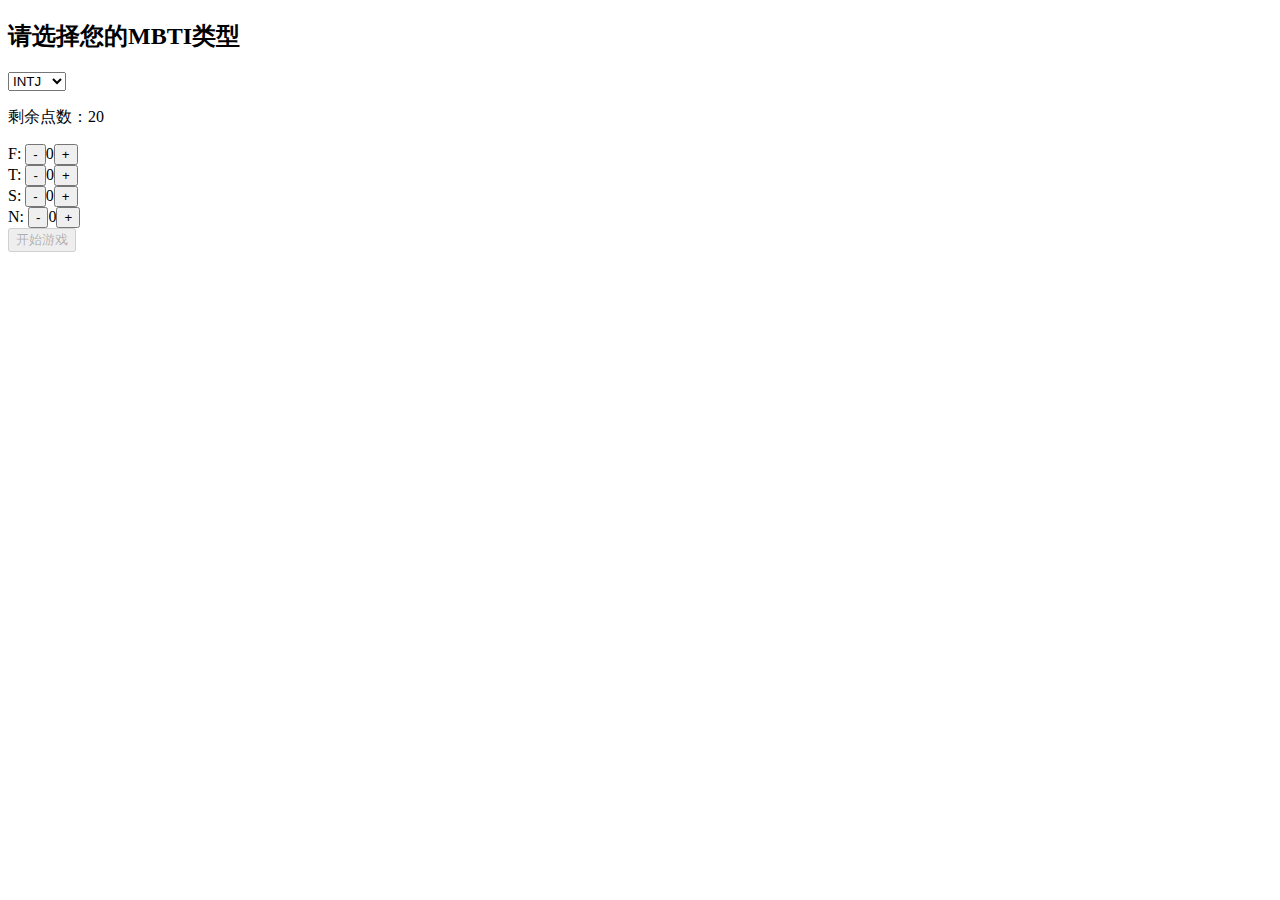
==== mbti/entry.html @ 9737859c "1. 手动分配20点属性点到四个功能 2. 实现了在分配窗口根据选择的mbti人格动态的显示八维的顺序和对应的频率值、能力值 3. 实现了根据手动分配的属性点动态显示八维的频率值和能力值 4.只有把2" ====
<!DOCTYPE html>
<html lang="en">
<head>
    <meta charset="UTF-8">
    <meta http-equiv="X-UA-Compatible" content="IE=edge">
    <meta name="viewport" content="width=device-width, initial-scale=1.0">
    <title>MBTI 选择</title>
    <link rel="stylesheet" href="./index.css">
</head>
<body>
<div class="container">
    <div class="entryView">
        <h2>请选择您的MBTI类型</h2>
        <select id="mbtiSelector">
            <option value="INTJ">INTJ</option>
            <option value="INFJ">INFJ</option>
            <option value="ENFJ">ENFJ</option>
            <option value="ESFJ">ESFJ</option>
            <option value="INTP">INTP</option>
            <option value="INFP">INFP</option>
            <option value="ENTP">ENTP</option>
            <option value="ENFP">ENFP</option>
            <option value="ISTJ">ISTJ</option>
            <option value="ISFJ">ISFJ</option>
            <option value="ESTJ">ESTJ</option>
            <option value="ESFP">ESFP</option>
            <option value="ISTP">ISTP</option>
            <option value="ISFP">ISFP</option>
            <option value="ESTP">ESTP</option>
            <option value="ESFP">ESFP</option>
        </select>
        <div>
            <p>剩余点数：<span id="remainingPoints">20</span></p>
            <label>F: <button onclick="changePoints('F', -1)">-</button><span id="fPoints">0</span><button onclick="changePoints('F', 1)">+</button></label><br>
            <label>T: <button onclick="changePoints('T', -1)">-</button><span id="tPoints">0</span><button onclick="changePoints('T', 1)">+</button></label><br>
            <label>S: <button onclick="changePoints('S', -1)">-</button><span id="sPoints">0</span><button onclick="changePoints('S', 1)">+</button></label><br>
            <label>N: <button onclick="changePoints('N', -1)">-</button><span id="nPoints">0</span><button onclick="changePoints('N', 1)">+</button></label><br>
        </div>
        <div class="mbtiAttrList">
            <!-- 动态生成八维属性 -->
        </div>
        <button id="startGame" disabled>开始游戏</button>
    </div>
</div>

<script src="https://cdn.bootcdn.net/ajax/libs/jquery/3.6.4/jquery.js"></script>
<script src="./entry.js"></script>
<script src="./mbtiCenter.js"></script>
 <!-- 修改为实际路径 -->
<script type="module">
    //import MBTICenter from './mbtiCenter.js';
    document.addEventListener('DOMContentLoaded', (event) => {
        document.getElementById('startGame').addEventListener('click', () => {
            if (remainingPoints > 0) {
                alert('请分配完所有点数');
                return;
            }
            sessionStorage.setItem('mbtiType', MBTICenter.selectedType);
            sessionStorage.setItem('attributes', JSON.stringify(MBTICenter.attributes));
            window.location.href = 'index.html';
        });

        MBTICenter.initEntry();
    });
</script>

</body>
</html>
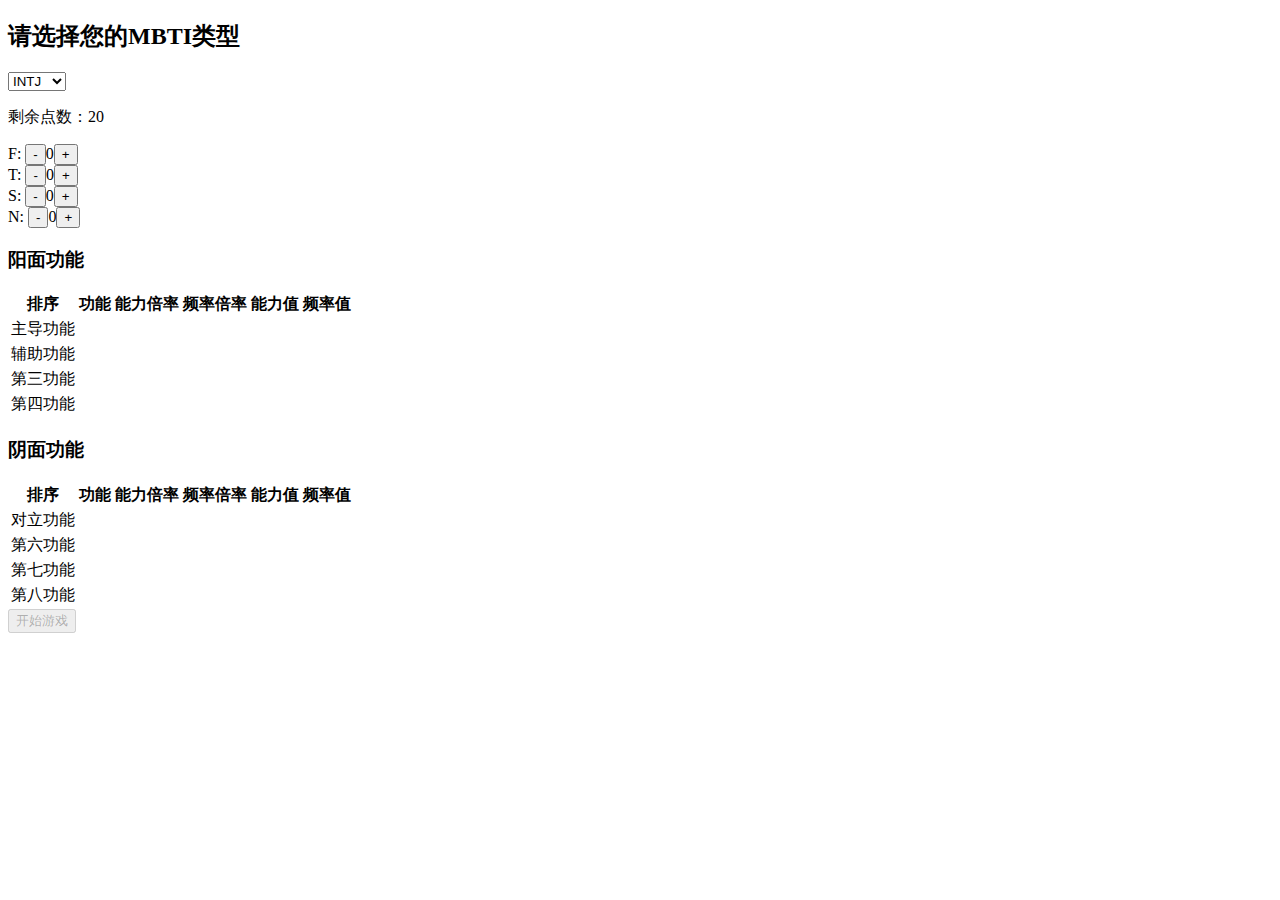
==== commit 92d30f6f: "1. 八维的属性在entry和主界面分别以表格的方式显示 2. UI排版优化" ====
--- a/mbti/entry.html
+++ b/mbti/entry.html
@@ -36,33 +36,97 @@
             <label>S: <button onclick="changePoints('S', -1)">-</button><span id="sPoints">0</span><button onclick="changePoints('S', 1)">+</button></label><br>
             <label>N: <button onclick="changePoints('N', -1)">-</button><span id="nPoints">0</span><button onclick="changePoints('N', 1)">+</button></label><br>
         </div>
-        <div class="mbtiAttrList">
-            <!-- 动态生成八维属性 -->
+        <div class="mbtiAttrTables">
+            <h3>阳面功能</h3>
+            <table id="positiveTable">
+                <tr>
+                    <th>排序</th>
+                    <th>功能</th>
+                    <th>能力倍率</th>
+                    <th>频率倍率</th>
+                    <th>能力值</th>
+                    <th>频率值</th>
+                </tr>
+                <tr>
+                    <td>主导功能</td>
+                    <td id="positive1"></td>
+                    <td id="positiveAbilityMultiplier1"></td>
+                    <td id="positiveFrequencyMultiplier1"></td>
+                    <td id="positiveAbilityValue1"></td>
+                    <td id="positiveFrequencyValue1"></td>
+                </tr>
+                <tr>
+                    <td>辅助功能</td>
+                    <td id="positive2"></td>
+                    <td id="positiveAbilityMultiplier2"></td>
+                    <td id="positiveFrequencyMultiplier2"></td>
+                    <td id="positiveAbilityValue2"></td>
+                    <td id="positiveFrequencyValue2"></td>
+                </tr>
+                <tr>
+                    <td>第三功能</td>
+                    <td id="positive3"></td>
+                    <td id="positiveAbilityMultiplier3"></td>
+                    <td id="positiveFrequencyMultiplier3"></td>
+                    <td id="positiveAbilityValue3"></td>
+                    <td id="positiveFrequencyValue3"></td>
+                </tr>
+                <tr>
+                    <td>第四功能</td>
+                    <td id="positive4"></td>
+                    <td id="positiveAbilityMultiplier4"></td>
+                    <td id="positiveFrequencyMultiplier4"></td>
+                    <td id="positiveAbilityValue4"></td>
+                    <td id="positiveFrequencyValue4"></td>
+                </tr>
+            </table>
+            <h3>阴面功能</h3>
+            <table id="negativeTable">
+                <tr>
+                    <th>排序</th>
+                    <th>功能</th>
+                    <th>能力倍率</th>
+                    <th>频率倍率</th>
+                    <th>能力值</th>
+                    <th>频率值</th>
+                </tr>
+                <tr>
+                    <td>对立功能</td>
+                    <td id="negative1"></td>
+                    <td id="negativeAbilityMultiplier1"></td>
+                    <td id="negativeFrequencyMultiplier1"></td>
+                    <td id="negativeAbilityValue1"></td>
+                    <td id="negativeFrequencyValue1"></td>
+                </tr>
+                <tr>
+                    <td>第六功能</td>
+                    <td id="negative2"></td>
+                    <td id="negativeAbilityMultiplier2"></td>
+                    <td id="negativeFrequencyMultiplier2"></td>
+                    <td id="negativeAbilityValue2"></td>
+                    <td id="negativeFrequencyValue2"></td>
+                </tr>
+                <tr>
+                    <td>第七功能</td>
+                    <td id="negative3"></td>
+                    <td id="negativeAbilityMultiplier3"></td>
+                    <td id="negativeFrequencyMultiplier3"></td>
+                    <td id="negativeAbilityValue3"></td>
+                    <td id="negativeFrequencyValue3"></td>
+                </tr>
+                <tr>
+                    <td>第八功能</td>
+                    <td id="negative4"></td>
+                    <td id="negativeAbilityMultiplier4"></td>
+                    <td id="negativeFrequencyMultiplier4"></td>
+                    <td id="negativeAbilityValue4"></td>
+                    <td id="negativeFrequencyValue4"></td>
+                </tr>
+            </table>
         </div>
         <button id="startGame" disabled>开始游戏</button>
     </div>
 </div>
-
-<script src="https://cdn.bootcdn.net/ajax/libs/jquery/3.6.4/jquery.js"></script>
-<script src="./entry.js"></script>
-<script src="./mbtiCenter.js"></script>
- <!-- 修改为实际路径 -->
-<script type="module">
-    //import MBTICenter from './mbtiCenter.js';
-    document.addEventListener('DOMContentLoaded', (event) => {
-        document.getElementById('startGame').addEventListener('click', () => {
-            if (remainingPoints > 0) {
-                alert('请分配完所有点数');
-                return;
-            }
-            sessionStorage.setItem('mbtiType', MBTICenter.selectedType);
-            sessionStorage.setItem('attributes', JSON.stringify(MBTICenter.attributes));
-            window.location.href = 'index.html';
-        });
-
-        MBTICenter.initEntry();
-    });
-</script>
-
+<script type="module" src="./entry.js"></script>
 </body>
 </html>
